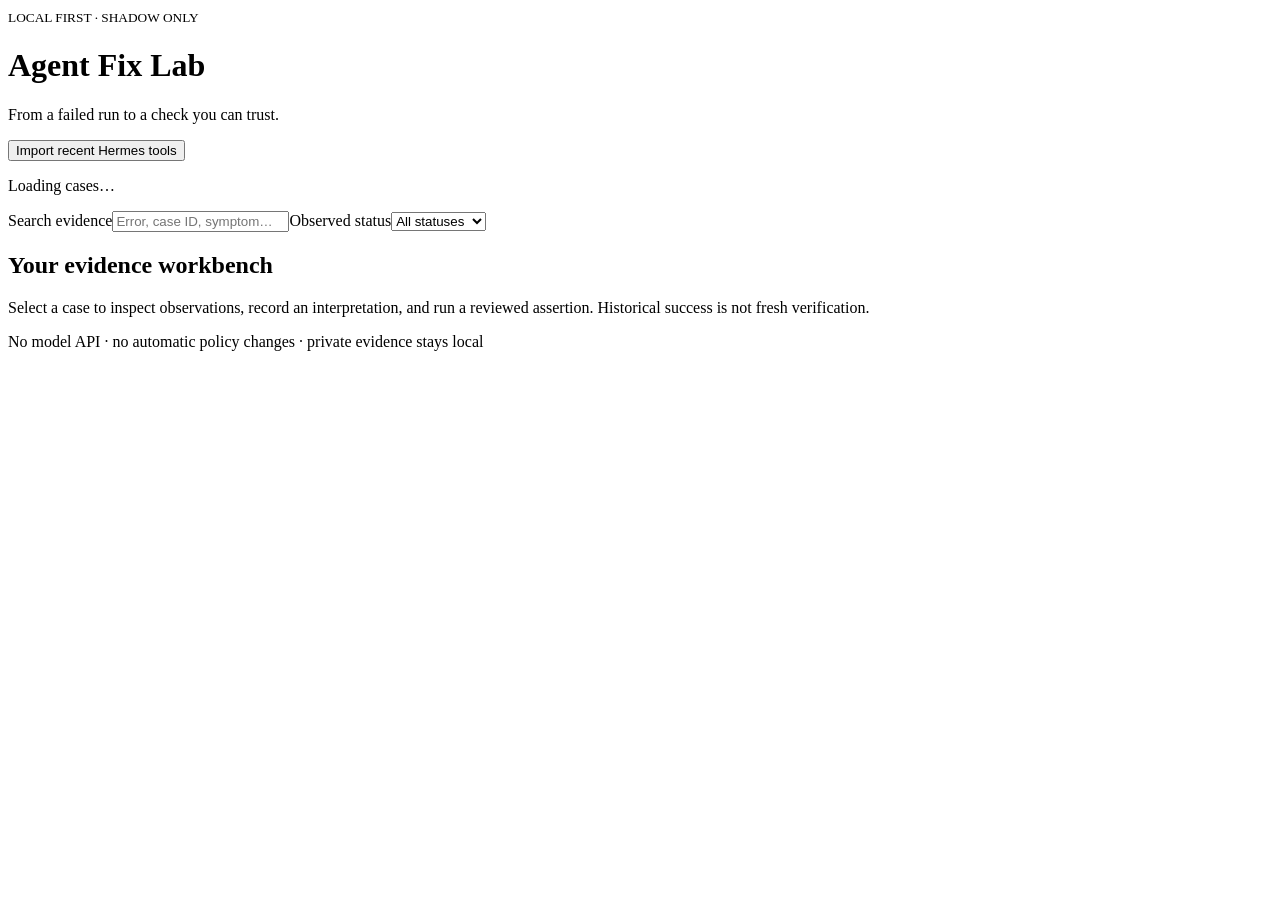
==== src/agent_fix_lab/assets/index.html @ 6932ab87 "Build local evidence workflow with pinned adapters and reviewed pytest runner" ====
<!doctype html><html lang="en"><head><meta charset="utf-8"><meta name="viewport" content="width=device-width"><meta name="afl-token" content="TOKEN_VALUE"><title>Agent Fix Lab</title><link rel="stylesheet" href="/assets/style.css"><script src="/assets/app.js" defer></script></head><body>
<header><div><small>LOCAL FIRST · SHADOW ONLY</small><h1>Agent Fix Lab</h1><p>From a failed run to a check you can trust.</p></div><button id="import">Import recent Hermes tools</button></header>
<p id="notice" role="status" aria-live="polite">Loading cases…</p>
<main><aside><label>Search evidence<input id="search" placeholder="Error, case ID, symptom…"></label><label>Observed status<select id="status"><option value="">All statuses</option><option>fail</option><option>pass</option><option>inconclusive</option></select></label><div id="cases"></div></aside>
<section id="detail"><h2>Your evidence workbench</h2><p>Select a case to inspect observations, record an interpretation, and run a reviewed assertion. Historical success is not fresh verification.</p></section></main>
<template id="detail-template"><h2 id="case-title"></h2><p id="completeness"></p><h3>Observed tool evidence</h3><pre id="output"></pre><details><summary>Source lineage and error locations</summary><pre id="source"></pre></details>
<h3>Interpretations & correction history</h3><pre id="annotations"></pre><form id="annotation-form"><label>Correction / interpretation<textarea id="correction" required placeholder="What was wrong? This is an operator annotation, not a historical user quote."></textarea></label><label>Expected behavior<textarea id="expected" required placeholder="What assertion should hold?"></textarea></label><button>Save correction</button></form>
<h3>Configuration comparison</h3><pre id="config"></pre><details><summary>Select compatible configuration evidence</summary><form id="baseline-form"><label>Logical path<input id="logical-path" value="runtime.json" required></label><label>Baseline selected fields<textarea id="baseline-json">{"python_version":"3.11.0"}</textarea></label><label>Current selected fields<textarea id="current-json">{"python_version":"3.11.0"}</textarea></label><p>Operator-supplied evidence, not reconstruction of old configuration. Only version, platform and project-kind fields are accepted.</p><button>Compare baseline</button></form></details>
<h3>Reviewed regressions</h3><p id="availability"></p><label>Existing reviewed test<select id="recipes"></select></label><button id="run">Run both implementations</button><pre id="results"></pre>
<details><summary>Create a reviewed reproduction recipe</summary><p>Local trusted code only. Inspect both Git revisions and the shared pytest assertion first. No log command is executed. Tests run in a temporary workspace, not a security sandbox.</p><form id="recipe-form"><label>Git repository root<input id="repo" required></label><label>Faulty revision<input id="faulty" required></label><label>Corrected revision<input id="corrected" required></label><label>Reviewed pytest file<input id="test-file" required></label><label>Expected behavior<input id="recipe-expected" required></label><label>Intended assertion failure text<input id="failure" required></label><label><input type="checkbox" id="reviewed" required>I inspected and authorize these local tests.</label><button>Save reviewed recipe</button></form></details>
<h3>Portable report</h3><p>Safe count/status JSON. Raw transcripts, paths, correction text and commands are deliberately excluded.</p><button id="export">Export summary</button><pre id="export-output"></pre></template>
<footer>No model API · no automatic policy changes · private evidence stays local</footer></body></html>
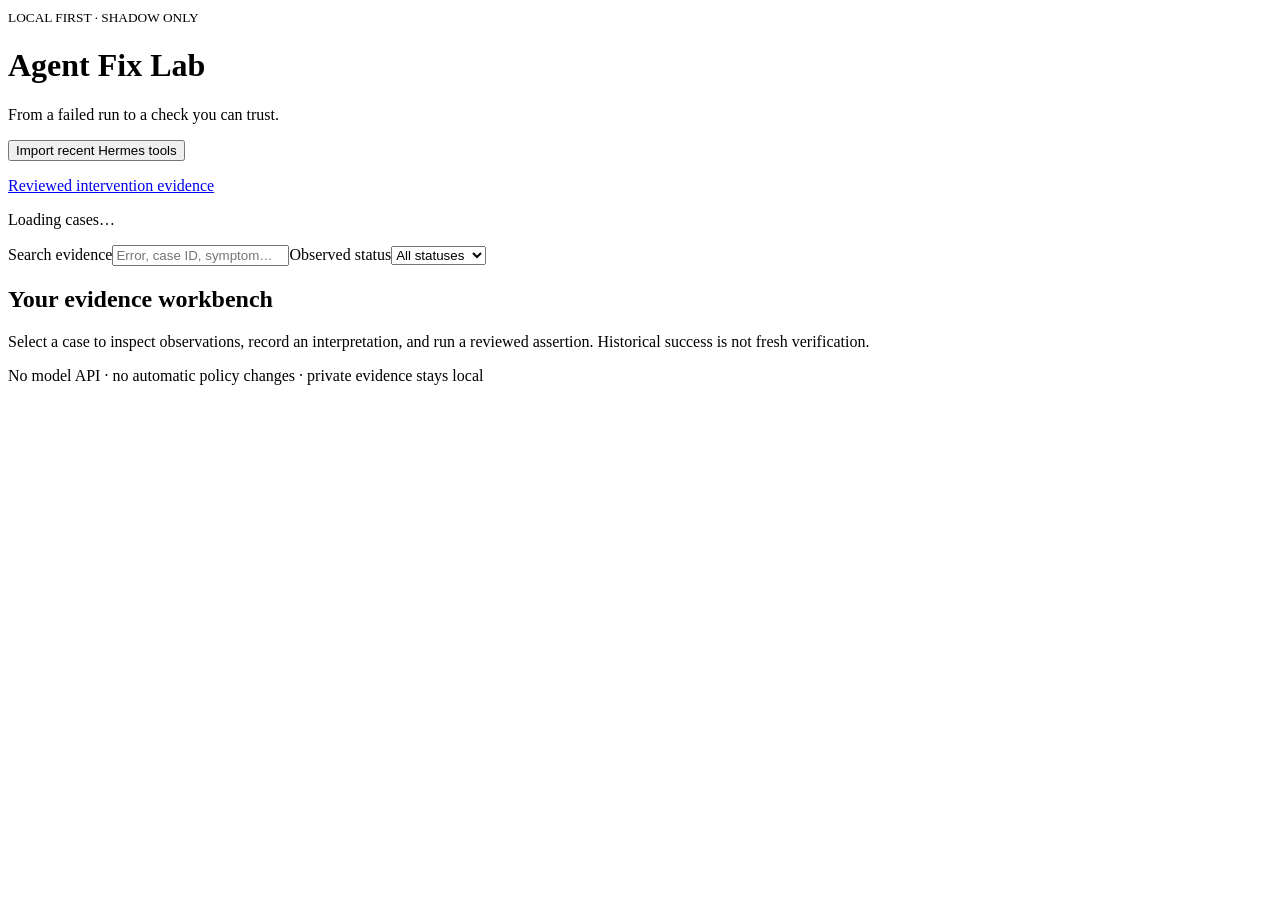
==== commit cd68fc4f: "Add immutable intervention proposals and reviewed regression-suite evidence" ====
--- a/src/agent_fix_lab/assets/index.html
+++ b/src/agent_fix_lab/assets/index.html
@@ -1,5 +1,6 @@
 <!doctype html><html lang="en"><head><meta charset="utf-8"><meta name="viewport" content="width=device-width"><meta name="afl-token" content="TOKEN_VALUE"><title>Agent Fix Lab</title><link rel="stylesheet" href="/assets/style.css"><script src="/assets/app.js" defer></script></head><body>
 <header><div><small>LOCAL FIRST · SHADOW ONLY</small><h1>Agent Fix Lab</h1><p>From a failed run to a check you can trust.</p></div><button id="import">Import recent Hermes tools</button></header>
+<p><a href="/interventions">Reviewed intervention evidence</a></p>
 <p id="notice" role="status" aria-live="polite">Loading cases…</p>
 <main><aside><label>Search evidence<input id="search" placeholder="Error, case ID, symptom…"></label><label>Observed status<select id="status"><option value="">All statuses</option><option>fail</option><option>pass</option><option>inconclusive</option></select></label><div id="cases"></div></aside>
 <section id="detail"><h2>Your evidence workbench</h2><p>Select a case to inspect observations, record an interpretation, and run a reviewed assertion. Historical success is not fresh verification.</p></section></main>
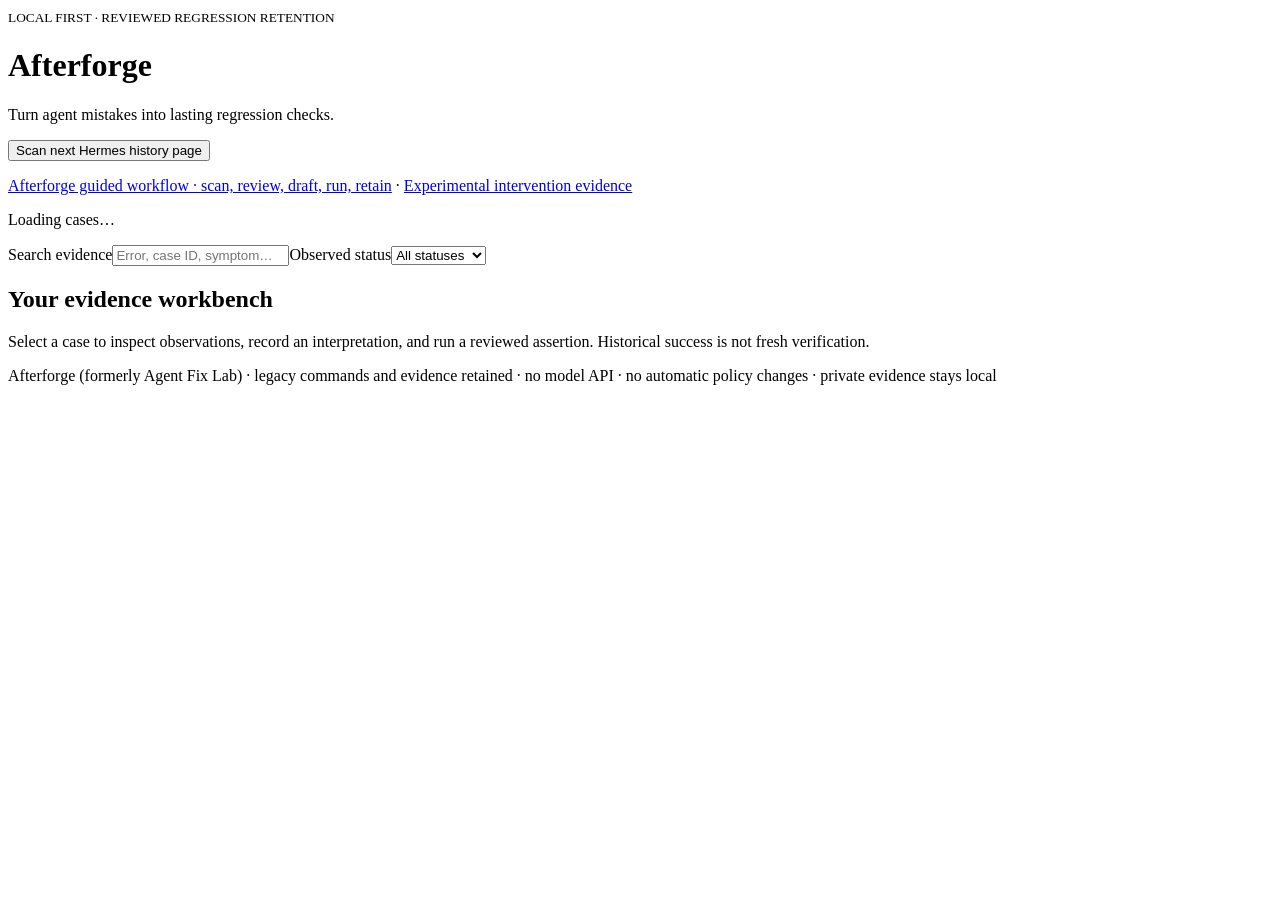
==== commit 72db27e5: "Integrate Afterforge 0.5.0 reviewed regression retention and release gates" ====
--- a/src/agent_fix_lab/assets/index.html
+++ b/src/agent_fix_lab/assets/index.html
@@ -1,6 +1,6 @@
-<!doctype html><html lang="en"><head><meta charset="utf-8"><meta name="viewport" content="width=device-width"><meta name="afl-token" content="TOKEN_VALUE"><title>Agent Fix Lab</title><link rel="stylesheet" href="/assets/style.css"><script src="/assets/app.js" defer></script></head><body>
-<header><div><small>LOCAL FIRST · SHADOW ONLY</small><h1>Agent Fix Lab</h1><p>From a failed run to a check you can trust.</p></div><button id="import">Import recent Hermes tools</button></header>
-<p><a href="/interventions">Reviewed intervention evidence</a></p>
+<!doctype html><html lang="en"><head><meta charset="utf-8"><meta name="viewport" content="width=device-width"><meta name="afl-token" content="TOKEN_VALUE"><title>Afterforge</title><link rel="stylesheet" href="/assets/style.css"><script src="/assets/app.js" defer></script></head><body>
+<header><div><small>LOCAL FIRST · REVIEWED REGRESSION RETENTION</small><h1>Afterforge</h1><p>Turn agent mistakes into lasting regression checks.</p></div><button id="import">Scan next Hermes history page</button></header>
+<p><a href="/guided">Afterforge guided workflow · scan, review, draft, run, retain</a> · <a href="/interventions">Experimental intervention evidence</a></p>
 <p id="notice" role="status" aria-live="polite">Loading cases…</p>
 <main><aside><label>Search evidence<input id="search" placeholder="Error, case ID, symptom…"></label><label>Observed status<select id="status"><option value="">All statuses</option><option>fail</option><option>pass</option><option>inconclusive</option></select></label><div id="cases"></div></aside>
 <section id="detail"><h2>Your evidence workbench</h2><p>Select a case to inspect observations, record an interpretation, and run a reviewed assertion. Historical success is not fresh verification.</p></section></main>
@@ -8,6 +8,6 @@
 <h3>Interpretations & correction history</h3><pre id="annotations"></pre><form id="annotation-form"><label>Correction / interpretation<textarea id="correction" required placeholder="What was wrong? This is an operator annotation, not a historical user quote."></textarea></label><label>Expected behavior<textarea id="expected" required placeholder="What assertion should hold?"></textarea></label><button>Save correction</button></form>
 <h3>Configuration comparison</h3><pre id="config"></pre><details><summary>Select compatible configuration evidence</summary><form id="baseline-form"><label>Logical path<input id="logical-path" value="runtime.json" required></label><label>Baseline selected fields<textarea id="baseline-json">{"python_version":"3.11.0"}</textarea></label><label>Current selected fields<textarea id="current-json">{"python_version":"3.11.0"}</textarea></label><p>Operator-supplied evidence, not reconstruction of old configuration. Only version, platform and project-kind fields are accepted.</p><button>Compare baseline</button></form></details>
 <h3>Reviewed regressions</h3><p id="availability"></p><label>Existing reviewed test<select id="recipes"></select></label><button id="run">Run both implementations</button><pre id="results"></pre>
-<details><summary>Create a reviewed reproduction recipe</summary><p>Local trusted code only. Inspect both Git revisions and the shared pytest assertion first. No log command is executed. Tests run in a temporary workspace, not a security sandbox.</p><form id="recipe-form"><label>Git repository root<input id="repo" required></label><label>Faulty revision<input id="faulty" required></label><label>Corrected revision<input id="corrected" required></label><label>Reviewed pytest file<input id="test-file" required></label><label>Expected behavior<input id="recipe-expected" required></label><label>Intended assertion failure text<input id="failure" required></label><label><input type="checkbox" id="reviewed" required>I inspected and authorize these local tests.</label><button>Save reviewed recipe</button></form></details>
+<details><summary>Register an existing reviewed pytest file</summary><p>This registers an existing assertion, not a generated draft. Use the guided workflow to draft a reduction. Local trusted code only; not a security sandbox.</p><form id="recipe-form"><label>Git repository root<input id="repo" required></label><label>Faulty revision<input id="faulty" required></label><label>Corrected revision<input id="corrected" required></label><label>Reviewed pytest file<input id="test-file" required></label><label>Expected behavior<input id="recipe-expected" required></label><label>Intended assertion failure text<input id="failure" required></label><label>Frozen UTF-8 inputs (logical_path, content, sha256)<textarea id="frozen-inputs">[]</textarea></label><label><input type="checkbox" id="input-declared">I declare deterministic reviewed code, frozen or literal inputs, no ambient file/network/clock/random/environment inputs, hidden mutable globals or fixture side effects. Otherwise equivalence remains inconclusive.</label><label><input type="checkbox" id="reviewed" required>I inspected and authorize these local tests.</label><button>Register reviewed recipe</button></form></details>
 <h3>Portable report</h3><p>Safe count/status JSON. Raw transcripts, paths, correction text and commands are deliberately excluded.</p><button id="export">Export summary</button><pre id="export-output"></pre></template>
-<footer>No model API · no automatic policy changes · private evidence stays local</footer></body></html>
+<footer>Afterforge (formerly Agent Fix Lab) · legacy commands and evidence retained · no model API · no automatic policy changes · private evidence stays local</footer></body></html>
